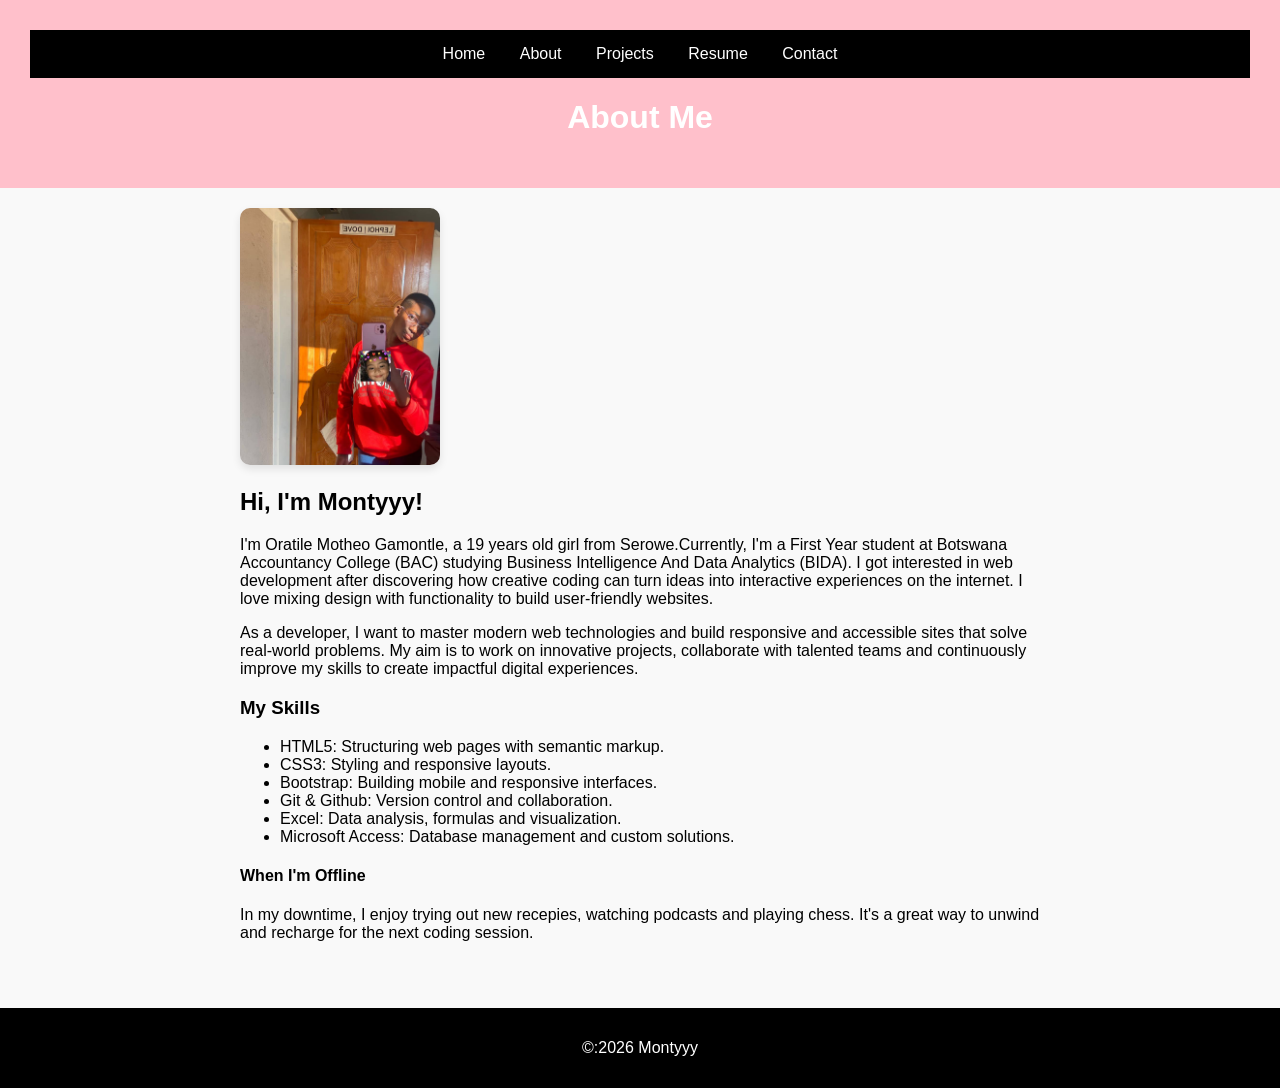
==== about.html @ 189057fa "Added CSS3 styling to the website" ====
<!DOCTYPE html>
<html lang="en">
<head>
    <meta charset="UTF-8">
    <meta name="viewport" content="width=device-width. initial scale=1.0">
    <title>About Me Page</title>
    <link rel="stylesheet" href="styles.css">
</head>
<body>
    <header>
        <nav>
            <a href="index.html">Home</a>
            <a href="about.html">About</a>
            <a href="projects.html">Projects</a>
            <a href="resume.html">Resume</a>
            <a href="contact.html">Contact</a>
        </nav>
       <h1>About Me</h1>
    </header>


    <main>
        <img src="my-profile-picture.jpg"alt="Motheo"width="200">
        <h2>Hi, I'm Montyyy!</h2>
        <p>I'm Oratile Motheo Gamontle, a 19 years old girl from Serowe.Currently, I'm a First Year student at Botswana Accountancy College (BAC) studying Business Intelligence And Data Analytics (BIDA). I got interested in web development after discovering how creative coding can turn ideas into interactive experiences on the internet. I love mixing design with functionality to build user-friendly websites. </p>
        <p>As a developer, I want to master modern web technologies and build responsive and accessible sites that solve real-world problems. My aim is to work on innovative projects, collaborate with talented teams and continuously improve my skills to create impactful digital experiences.</p>

        <h3>My Skills</h3>
        <ul>
            <li>HTML5: Structuring web pages with semantic markup.</li>
            <li>CSS3: Styling and responsive layouts.</li>
            <li>Bootstrap: Building mobile and responsive interfaces.</li>
            <li>Git & Github: Version control and collaboration.</li>
            <li>Excel: Data analysis, formulas and visualization.</li>
            <li>Microsoft Access: Database management and custom solutions.</li>
        </ul>

        <h4>When I'm Offline</h4>
        <p>In my downtime, I enjoy trying out new recepies, watching podcasts and playing chess. It's a great way to unwind and recharge for the next coding session.</p>
    </main>


    <footer>
        <p>&copy:2026 Montyyy</p>
    </footer>


</body>
</html>
---- styles.css ----
body {
    font-family: Arial, Helvetica, sans-serif;
    margin: 0;
    padding: 0;
    background-color: #f9f9f9;
    color: #000000;
}

nav {
    background-color: #000000;
    padding: 15px;
    text-align: center;
}

nav a {
    color: white;
    text-decoration: none;
    margin: 0 15px;
}

nav a:hover{
    text-decoration: underline;
}

header {
    background-color: #ffc0cb;
    color: white;
    padding: 30px;
    text-align: center;
}

main {
    padding: 20px;
    max-width: 800px;
    margin: 0 auto;
}

footer {
    background-color: #000000;
    color: white;
    text-align: center;
    padding: 15px;
    margin-top: 30px;
}

img {
    border-radius: 10px;
    box-shadow: 0 4px 8px rgba(0,0,0,0.1);
}
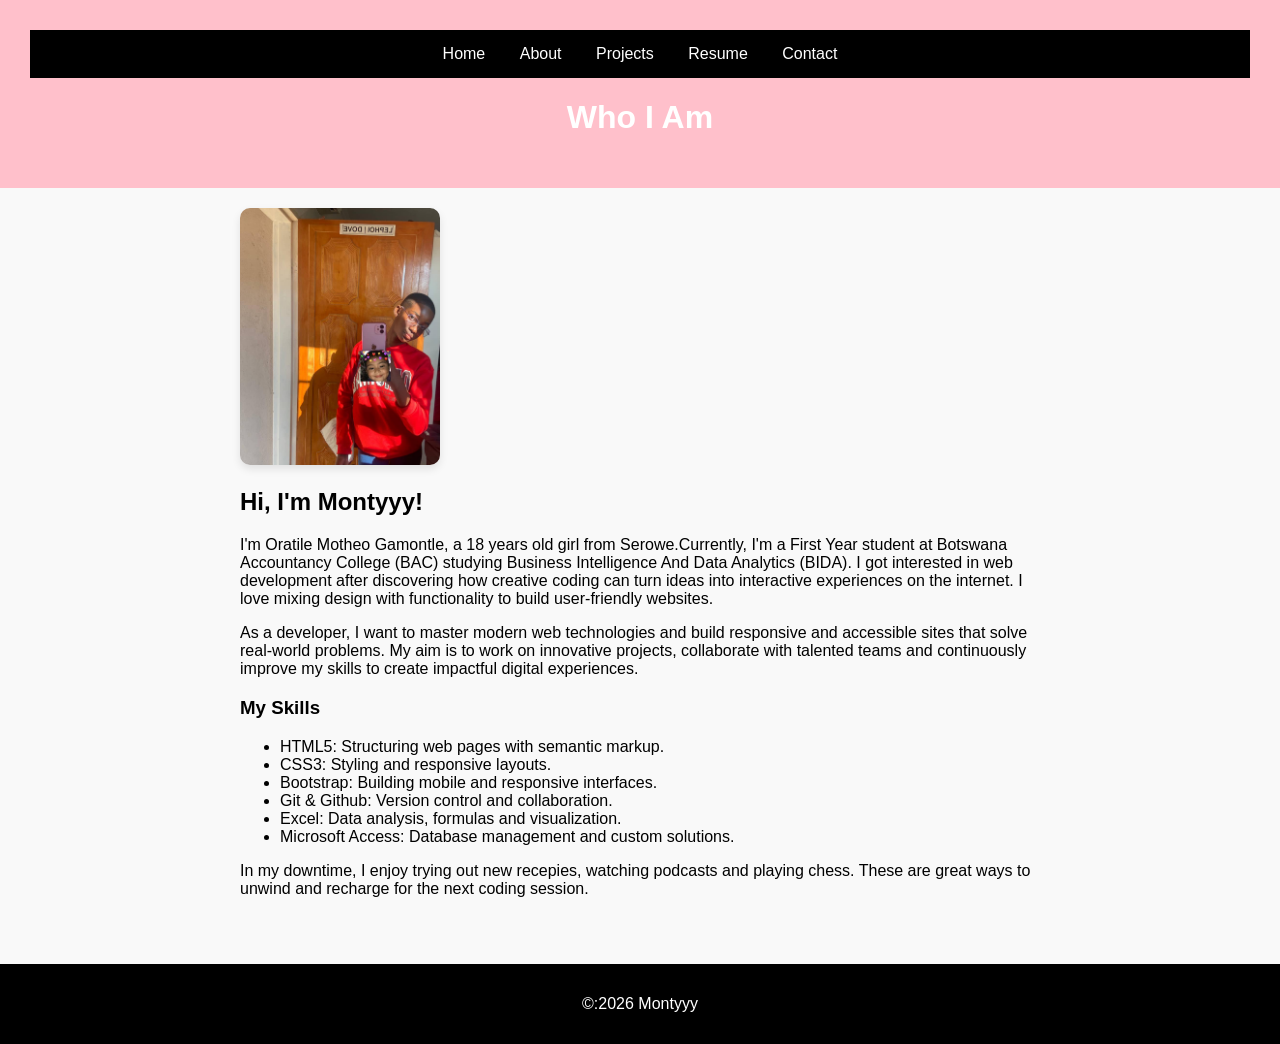
==== commit 290a19ab: "Updated index.html, about.html, projects.html, resume.html, contact.html" ====
--- a/about.html
+++ b/about.html
@@ -15,14 +15,14 @@
             <a href="resume.html">Resume</a>
             <a href="contact.html">Contact</a>
         </nav>
-       <h1>About Me</h1>
+       <h1>Who I Am</h1>
     </header>
 
 
     <main>
         <img src="my-profile-picture.jpg"alt="Motheo"width="200">
         <h2>Hi, I'm Montyyy!</h2>
-        <p>I'm Oratile Motheo Gamontle, a 19 years old girl from Serowe.Currently, I'm a First Year student at Botswana Accountancy College (BAC) studying Business Intelligence And Data Analytics (BIDA). I got interested in web development after discovering how creative coding can turn ideas into interactive experiences on the internet. I love mixing design with functionality to build user-friendly websites. </p>
+        <p>I'm Oratile Motheo Gamontle, a 18 years old girl from Serowe.Currently, I'm a First Year student at Botswana Accountancy College (BAC) studying Business Intelligence And Data Analytics (BIDA). I got interested in web development after discovering how creative coding can turn ideas into interactive experiences on the internet. I love mixing design with functionality to build user-friendly websites. </p>
         <p>As a developer, I want to master modern web technologies and build responsive and accessible sites that solve real-world problems. My aim is to work on innovative projects, collaborate with talented teams and continuously improve my skills to create impactful digital experiences.</p>
 
         <h3>My Skills</h3>
@@ -35,8 +35,7 @@
             <li>Microsoft Access: Database management and custom solutions.</li>
         </ul>
 
-        <h4>When I'm Offline</h4>
-        <p>In my downtime, I enjoy trying out new recepies, watching podcasts and playing chess. It's a great way to unwind and recharge for the next coding session.</p>
+        <p>In my downtime, I enjoy trying out new recepies, watching podcasts and playing chess. These are great ways to unwind and recharge for the next coding session.</p>
     </main>
 
 
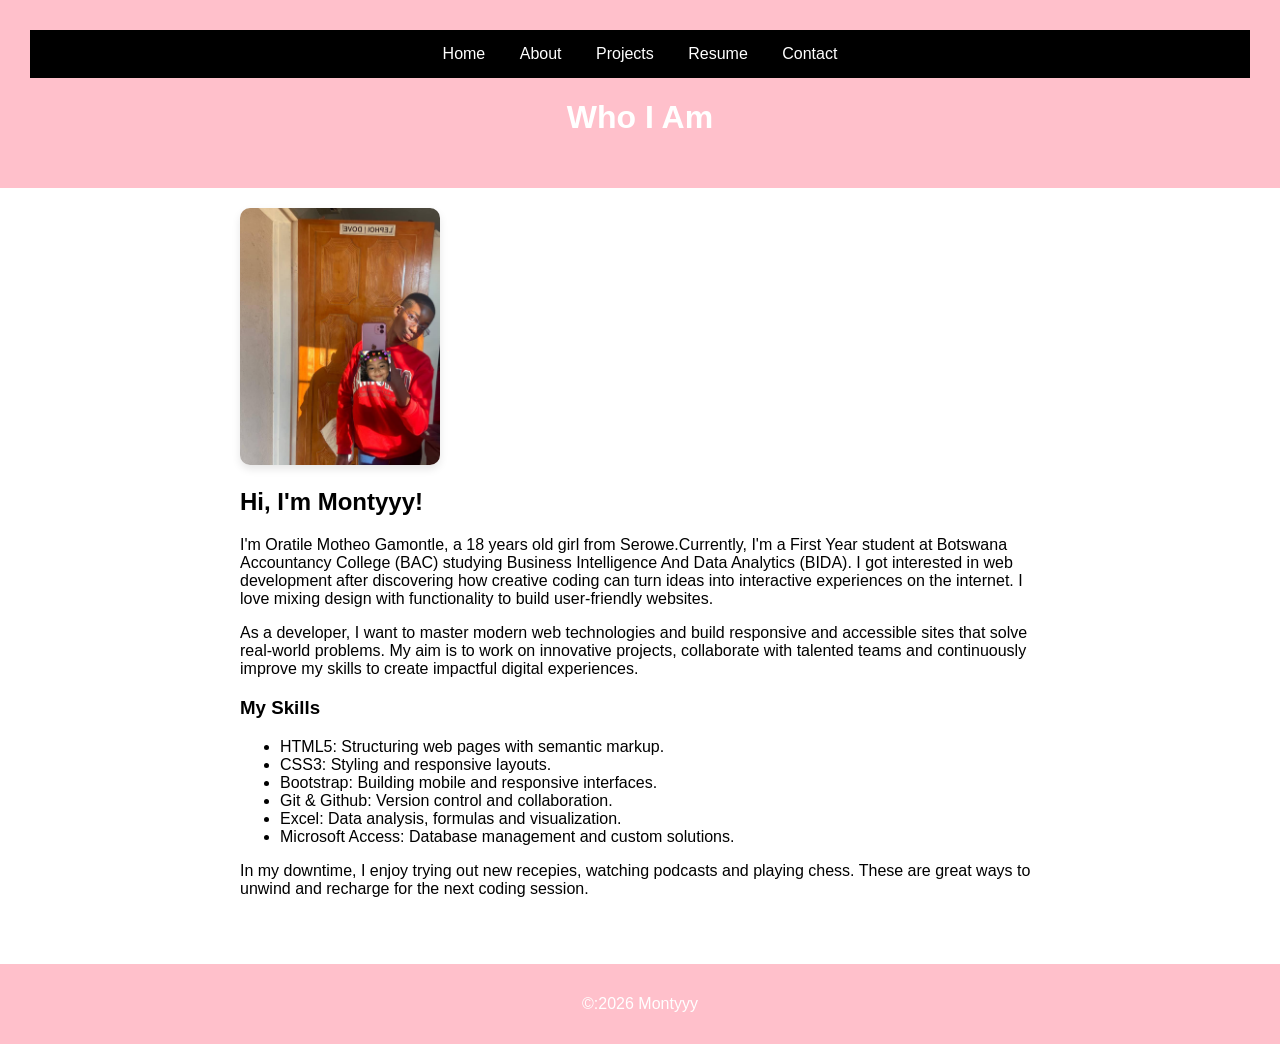
==== commit efbdc9b6: "updated content" ====
--- a/about.html
+++ b/about.html
@@ -43,6 +43,6 @@
         <p>&copy:2026 Montyyy</p>
     </footer>
 
-
+    <script src="script.js"></script>
 </body>
 </html>
--- a/styles.css
+++ b/styles.css
@@ -2,7 +2,7 @@
     font-family: Arial, Helvetica, sans-serif;
     margin: 0;
     padding: 0;
-    background-color: #f9f9f9;
+    background-color :  white;
     color: #000000;
 }
 
@@ -36,7 +36,7 @@
 }
 
 footer {
-    background-color: #000000;
+    background-color: #ffc0cb;
     color: white;
     text-align: center;
     padding: 15px;
@@ -46,4 +46,4 @@
 img {
     border-radius: 10px;
     box-shadow: 0 4px 8px rgba(0,0,0,0.1);
-}+}
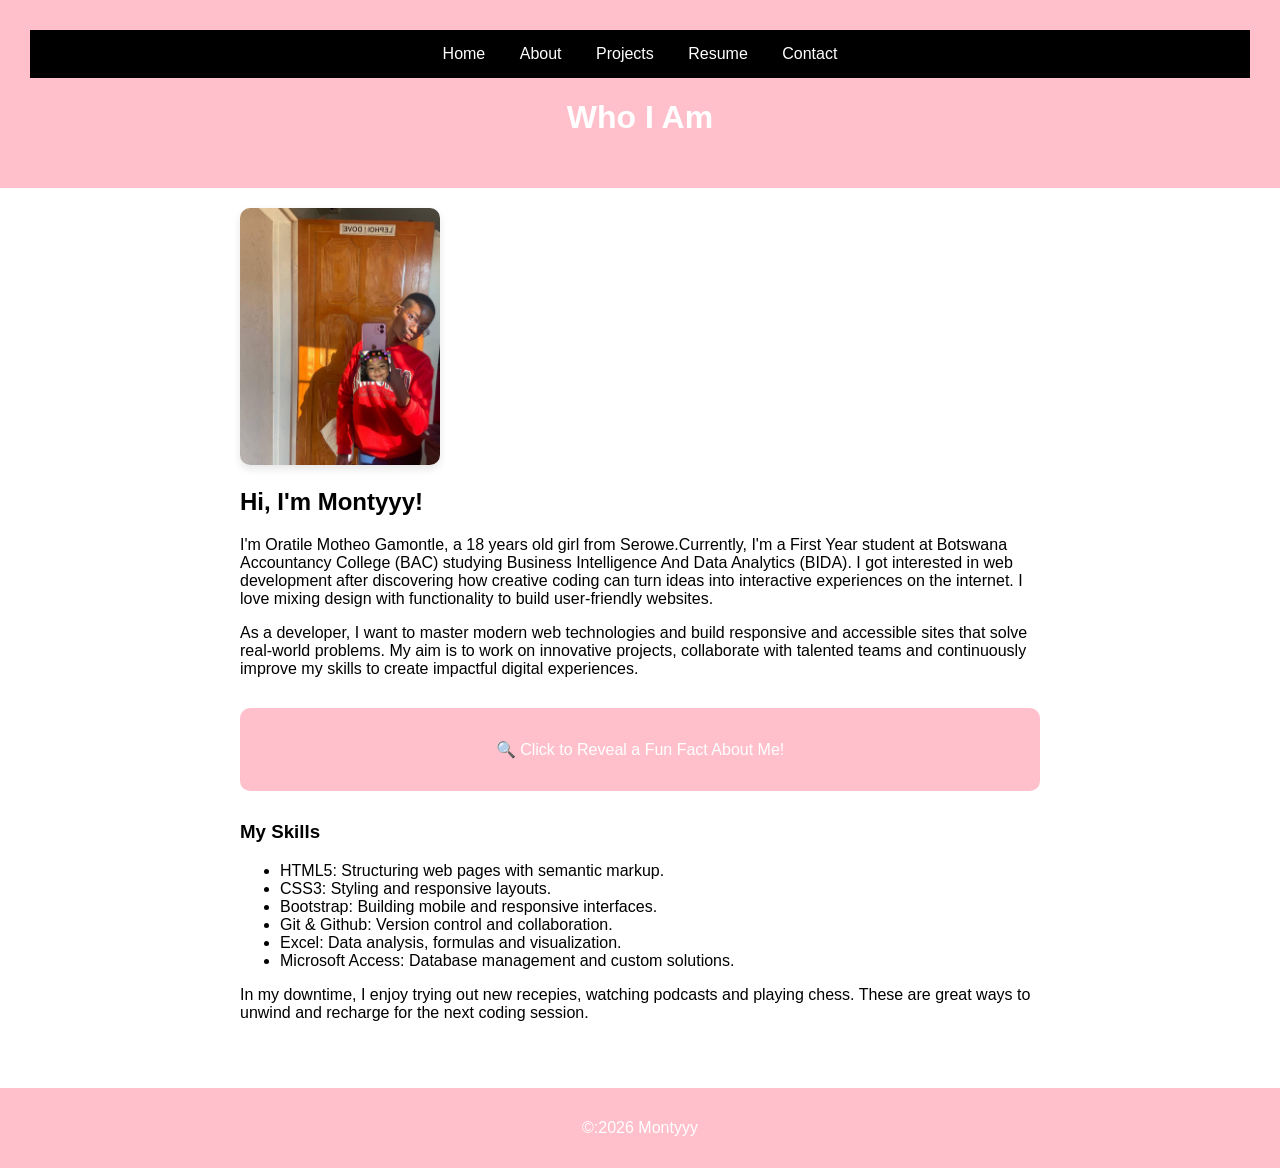
==== commit db5a09d9: "Added fun fact" ====
--- a/about.html
+++ b/about.html
@@ -25,6 +25,14 @@
         <p>I'm Oratile Motheo Gamontle, a 18 years old girl from Serowe.Currently, I'm a First Year student at Botswana Accountancy College (BAC) studying Business Intelligence And Data Analytics (BIDA). I got interested in web development after discovering how creative coding can turn ideas into interactive experiences on the internet. I love mixing design with functionality to build user-friendly websites. </p>
         <p>As a developer, I want to master modern web technologies and build responsive and accessible sites that solve real-world problems. My aim is to work on innovative projects, collaborate with talented teams and continuously improve my skills to create impactful digital experiences.</p>
 
+         <div class="fun-fact-container"> 
+
+        <button id="reveal-fact">&#128269; Click to Reveal a Fun Fact About Me!</button> 
+
+        <p id="fun-fact" class="hidden-fact">&#127918; I can solve a Rubik's cube in under 2 minutes!</p> 
+
+    </div> 
+    
         <h3>My Skills</h3>
         <ul>
             <li>HTML5: Structuring web pages with semantic markup.</li>
--- a/styles.css
+++ b/styles.css
@@ -4,6 +4,7 @@
     padding: 0;
     background-color :  white;
     color: #000000;
+    transition: background-color 0.3s, color 0.3s;
 }
 
 nav {
@@ -47,3 +48,172 @@
     border-radius: 10px;
     box-shadow: 0 4px 8px rgba(0,0,0,0.1);
 }
+
+body.dark-mode { 
+
+    background-color: #333333; 
+
+    color: #f9f9f9; 
+
+} 
+
+body.dark-mode nav { background-color: #222222; } 
+
+#theme-toggle { padding: 8px 16px; cursor: pointer; margin: 10px; } 
+
+
+#typing-headline { 
+
+    min-height: 80px; 
+
+    border-right: 3px solid #ffc0cb; 
+
+    display: inline-block; 
+
+    animation: blink 0.75s step-end infinite; 
+
+} 
+
+@keyframes blink { 
+
+    from, to { border-color: transparent; } 
+
+    50% { border-color: #ffc0cb; } 
+
+} 
+
+#back-to-top { 
+
+    display: none; 
+
+    position: fixed; 
+
+    bottom: 20px; 
+
+    right: 20px; 
+
+    background-color: #000000; 
+
+    color: white; 
+
+    width: 50px; 
+
+    height: 50px; 
+
+    border-radius: 50%; 
+
+    border: none; 
+
+    font-size: 24px; 
+
+    cursor: pointer; 
+
+    box-shadow: 2px 2px 10px rgba(0,0,0,0.2); 
+
+    transition: background-color 0.3s; 
+
+} 
+
+#back-to-top:hover { background-color: #000000; } 
+
+.filter-btn { 
+
+    padding: 8px 16px; margin: 5px; 
+
+    border: 1px solid #ffc0cb; 
+
+    background: white; color: #ffc0cb; 
+
+    cursor: pointer; border-radius: 4px; 
+
+} 
+
+.filter-btn.active { background: #ffc0cb; color: white; } 
+
+.project-card { transition: all 0.3s; margin: 15px 0; padding: 15px; 
+
+    border: 1px solid #ddd; border-radius: 8px; } 
+
+.project-card.hidden { display: none; } 
+
+.fun-fact-container { 
+
+    margin: 30px 0; 
+
+    padding: 20px; 
+
+    background-color: #ffc0cb; 
+
+    border-radius: 10px; 
+
+    text-align: center; 
+
+} 
+
+ 
+
+#reveal-fact { 
+
+    background-color: #ffc0cb; 
+
+    color: white; 
+
+    border: none; 
+
+    padding: 12px 24px; 
+
+    font-size: 16px; 
+
+    border-radius: 5px; 
+
+    cursor: pointer; 
+
+    transition: background-color 0.3s; 
+
+} 
+
+ 
+
+#reveal-fact:hover { 
+
+    background-color: #ffc0cb; 
+
+} 
+
+ 
+
+.hidden-fact { 
+
+    display: none; 
+
+    font-size: 18px; 
+
+    margin-top: 20px; 
+
+    padding: 15px; 
+
+    background-color: white; 
+
+    border-radius: 5px; 
+
+    animation: fadeIn 0.5s; 
+
+} 
+
+ 
+
+.hidden-fact.show { 
+
+    display: block; 
+
+} 
+
+ 
+
+@keyframes fadeIn { 
+
+    from { opacity: 0; transform: translateY(-10px); } 
+
+    to   { opacity: 1; transform: translateY(0); } 
+
+} 
